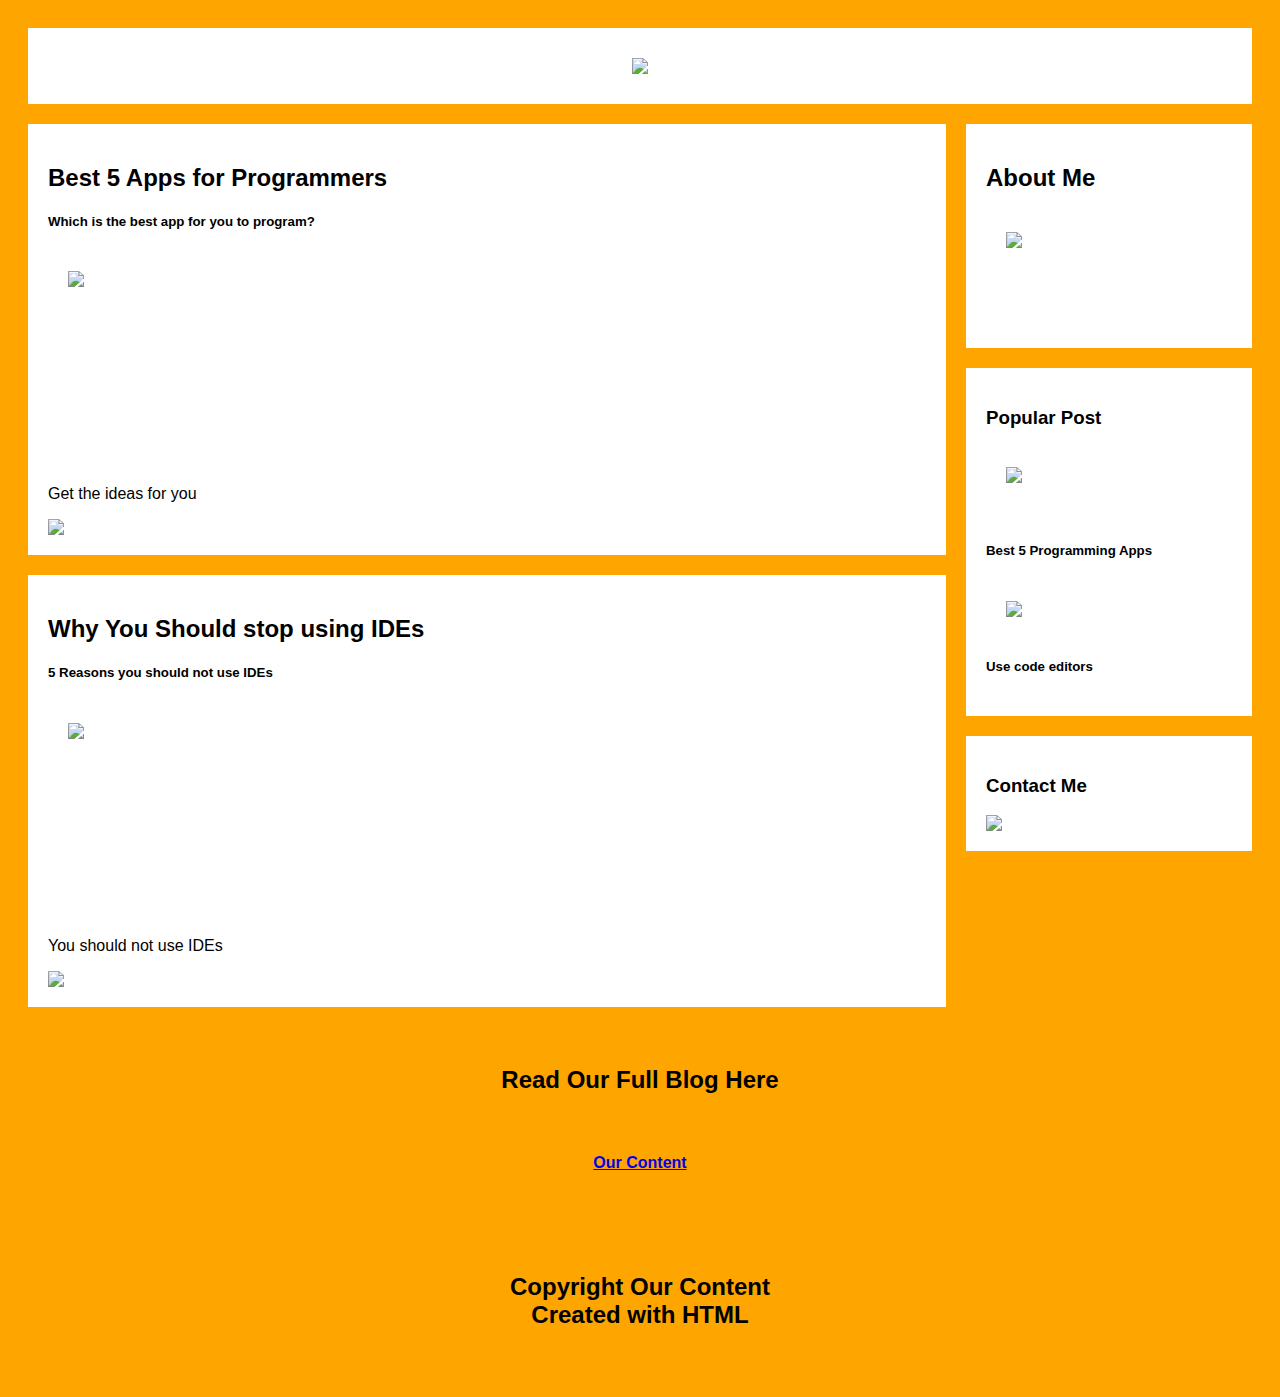
==== index.html @ b3c0ff1b "Add files via upload" ====
<html>
<head>
<style>
* {
  box-sizing: border-box;
}

body {
  font-family:Helvetica;
  padding: 20px;
  background: orange;
}

.header {
  padding: 30px;
  font-size: 40px;
  text-align: center;
  background: white;
}

.leftcolumn { 
  float: left;
  width: 75%;
}

.rightcolumn {
  float: left;
  width: 25%;
  padding-left: 20px;
}

.fakeimg {
  background-color: white;
  width: 85%;
  padding: 20px;
}

.card {
  background-color: white;
  padding: 20px;
  margin-top: 20px;
}

.row:after {
  content: "";
  display: table;
  clear: both;
}

.footer {
  padding: 20px;
  text-align: center;
  background: ;
  margin-top: 20px;
}

@media screen and (max-width: 800px) {
  .leftcolumn, .rightcolumn { 
    width: 100%;
    padding: 0;
  }
}
</style>
</head>
<body>
<div class="header">
  <img src = "images/logo.png">
</div>

<div class="row">
  <div class="leftcolumn">
    <div class="card">
      <h2>Best 5 Apps for Programmers</h2>
      <h5>Which is the best app for you to program?</h5>
      <div class="fakeimg" style="height:200px;"><img src = "images/program.jpg"></div><br>
      <p>Get the ideas for you</p>
      <a href = "program.html"><img src = "images/continue.png"></a>
    </div>
    <div class="card">
      <h2>Why You Should stop using IDEs</h2>
      <h5>5 Reasons you should not use IDEs</h5>
      <div class="fakeimg" style="height:200px;"><img src = "images/editor.jpg"> </div><br>
      <p>You should not use IDEs</p>
      <a href = "editor.html"><img src = "images/continue.png"></a>

    </div>
  </div>
  <div class="rightcolumn">
    <div class="card">
      <h2>About Me</h2>
      <div class="fakeimg" style="height:100px;"><img src = "images/profile.png"></div>
      <p></p>
    </div>
    <div class="card">
      <h3>Popular Post</h3>
      <div class="fakeimg"><a href = "program.html"><img src = "images/program-100.jpg"></a> </div><br>
      <h5>Best 5 Programming Apps</h5>
      <div class="fakeimg"><a href = "editor.html"><img src = "images/editor-100.jpg"></a></div>
      <h5>Use code editors</h5>
    </div>
    <div class="card">
      <h3>Contact Me</h3>
      <a href = "https://wa.link/kfzb33"><img src = "images/wa.jpg"></a>
    </div>
  </div>
</div>

<div class="footer">
<h2>Read Our Full Blog Here</h2><br><a href = "blog.html"><h4>Our Content</h4></a>
</div>
<div class="footer">
  <h2>Copyright Our Content<br>Created with HTML</h2>
</div>
</body>
</html>
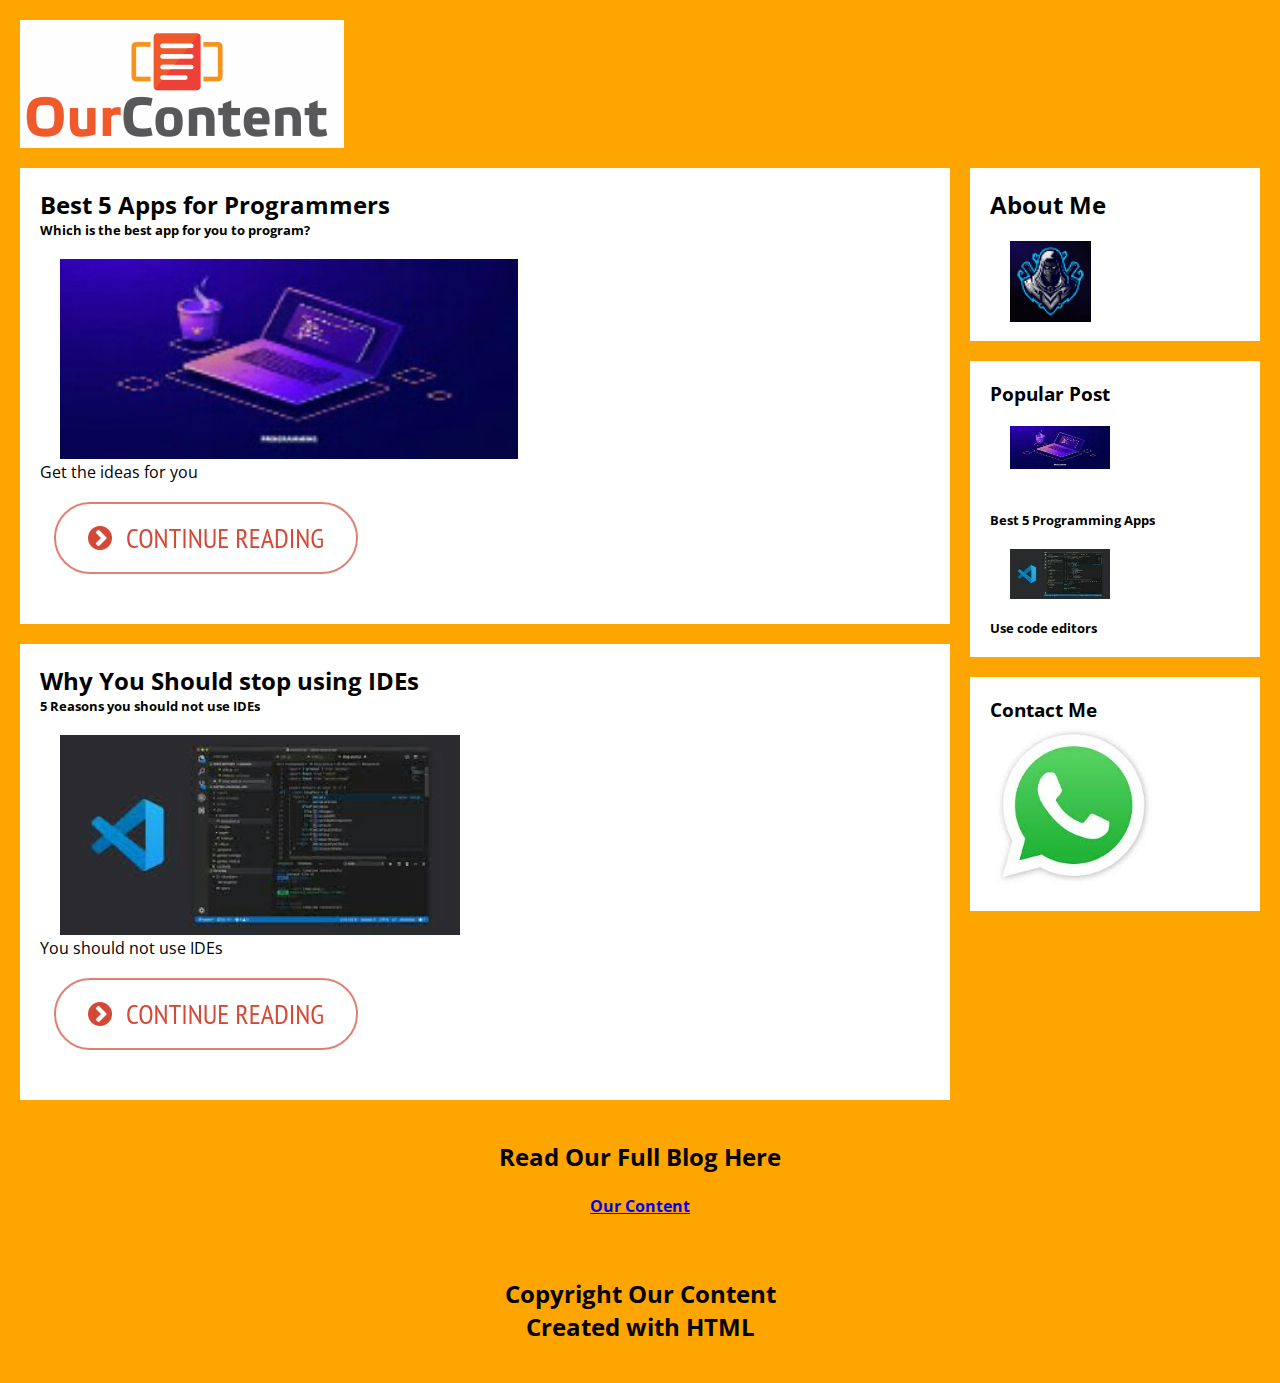
==== commit 35f8492d: "Add files via upload" ====
--- a/index.html
+++ b/index.html
@@ -1,72 +1,12 @@
 <html>
 <head>
-<style>
-* {
-  box-sizing: border-box;
-}
-
-body {
-  font-family:Helvetica;
-  padding: 20px;
-  background: orange;
-}
-
-.header {
-  padding: 30px;
-  font-size: 40px;
-  text-align: center;
-  background: white;
-}
-
-.leftcolumn { 
-  float: left;
-  width: 75%;
-}
-
-.rightcolumn {
-  float: left;
-  width: 25%;
-  padding-left: 20px;
-}
-
-.fakeimg {
-  background-color: white;
-  width: 85%;
-  padding: 20px;
-}
-
-.card {
-  background-color: white;
-  padding: 20px;
-  margin-top: 20px;
-}
-
-.row:after {
-  content: "";
-  display: table;
-  clear: both;
-}
-
-.footer {
-  padding: 20px;
-  text-align: center;
-  background: ;
-  margin-top: 20px;
-}
-
-@media screen and (max-width: 800px) {
-  .leftcolumn, .rightcolumn { 
-    width: 100%;
-    padding: 0;
-  }
-}
-</style>
+<link rel="stylesheet" type="text/css" href="style.css">
+<link href="https://fonts.googleapis.com/css?family=Open+Sans" rel="stylesheet">
 </head>
 <body>
-<div class="header">
+<div class="site-header">
   <img src = "images/logo.png">
 </div>
-
 <div class="row">
   <div class="leftcolumn">
     <div class="card">
--- a/style.css
+++ b/style.css
@@ -0,0 +1,120 @@
+*{
+    margin: 0; padding:0; box-sizing: border-box;
+    font-family: 'Open Sans', sans-serif;
+}
+.header {
+    width: 100%;
+    height: 100vh;
+    background: linear-gradient(57 deg,red, yellow, );
+    clip-path: polygon(0% 0%, 100% 0%, 100% 80%, 0% 100%);
+
+}
+nav{
+    width: 100%; height: 100px;
+    /*background-color:  red;*/
+    display: flex; color: white;
+    
+}
+.logo{
+    width: 50%;
+    height: 100px;
+}
+
+.logo h1{
+    line-height: 100px;
+    padding-left: 50px;
+}
+
+.menu{
+    width: 50%; height: 100px;
+}
+
+.menu ul{
+    width: 100%;
+    height: 100px;
+    display: flex;
+    flex-direction: row;
+    justify-content: space-around;
+    align-items:  center;
+}
+
+.menu ul li{
+    list-style: none;
+    font-size: 12px;
+    font-weight: bold;
+    text-transform: uppercase;
+}
+
+section{ display: flex;  }
+
+.leftside { width: 45%; height: auto; overflow: hidden; margin-top: 20px;}
+
+.leftside img{  width: 600px;  height: 500px; }
+
+.rightside{ width: 55%; height: 300px; color: white; text-align: center; margin-top: 80px; padding: 40px;}
+
+.rightside h1{ text-align: center;
+    color: #ffffff;
+    font-size: 50px;
+    font-weight: 900;
+    text-transform: uppercase; } 
+
+.rightside p {  
+    font-size: 1.1rem; padding: 30px 0; }
+
+.rightside button{   font-size: 17px;
+    font-weight: 600;
+    color: white;
+    text-transform: uppercase;
+    background: linear-gradient(57deg, #00C6A7 , #1E4D92 ); 
+    border-radius: 4px 4px 4px 4px;
+    padding: 20px 35px ; 
+}
+
+
+
+.rightside button:hover{
+      background: linear-gradient(57deg, #1E4D92, #00C6A7 );   
+}
+
+body {
+  font-family:Helvetica;
+  padding: 20px;
+  background: orange;
+}
+
+.leftcolumn { 
+  float: left;
+  width: 75%;
+}
+
+.rightcolumn {
+  float: left;
+  width: 25%;
+  padding-left: 20px;
+}
+
+.fakeimg {
+  background-color: white;
+  width: 85%;
+  padding: 20px;
+}
+
+.card {
+  background-color: white;
+  padding: 20px;
+  margin-top: 20px;
+}
+
+.row:after {
+  content: "";
+  display: table;
+  clear: both;
+}
+
+.footer {
+  padding: 20px;
+  text-align: center;
+  background: ;
+  margin-top: 20px;
+}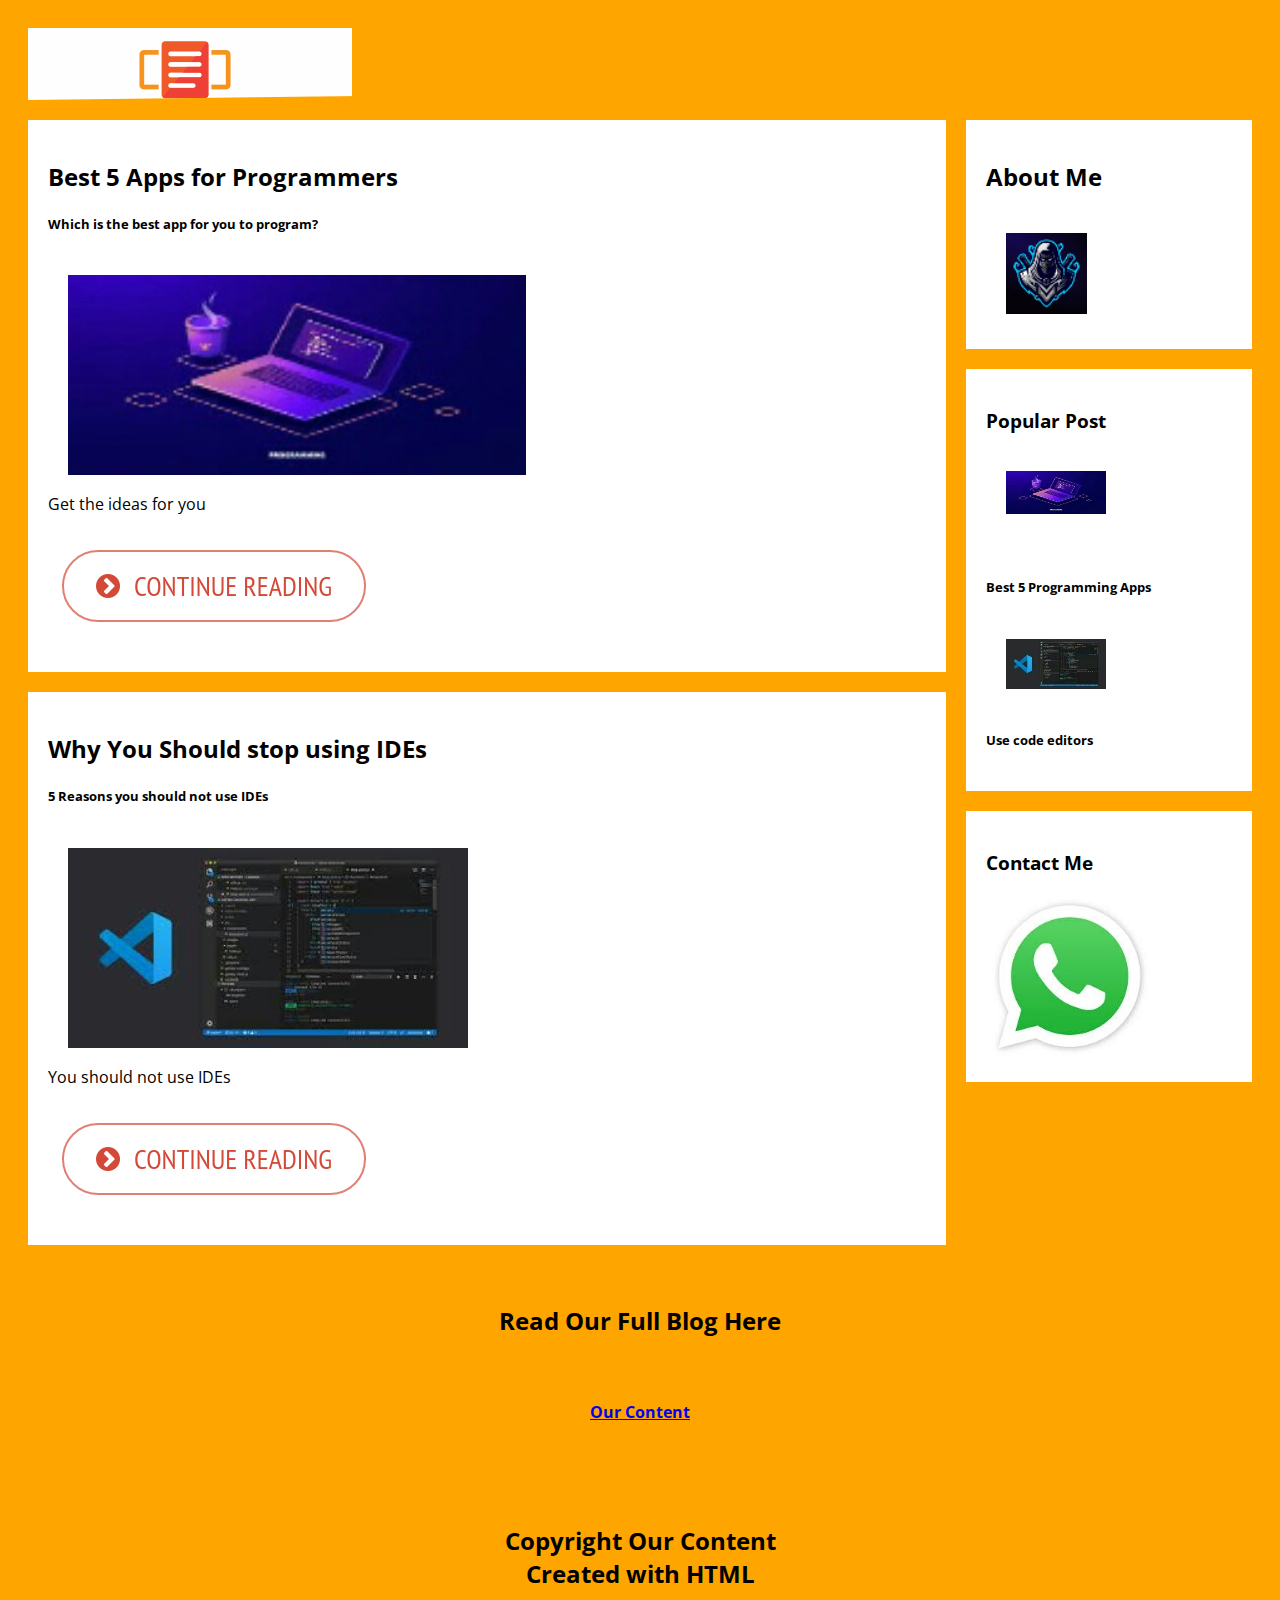
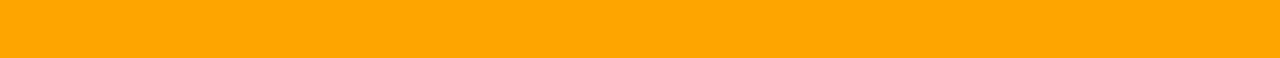
==== commit b10511aa: "Add files via upload" ====
--- a/index.html
+++ b/index.html
@@ -4,7 +4,7 @@
 <link href="https://fonts.googleapis.com/css?family=Open+Sans" rel="stylesheet">
 </head>
 <body>
-<div class="site-header">
+<div class="header">
   <img src = "images/logo.png">
 </div>
 <div class="row">
--- a/style.css
+++ b/style.css
@@ -1,10 +1,10 @@
 *{
-    margin: 0; padding:0; box-sizing: border-box;
+    box-sizing: border-box;
     font-family: 'Open Sans', sans-serif;
 }
 .header {
     width: 100%;
-    height: 100vh;
+    height: 8vh;
     background: linear-gradient(57 deg,red, yellow, );
     clip-path: polygon(0% 0%, 100% 0%, 100% 80%, 0% 100%);
 
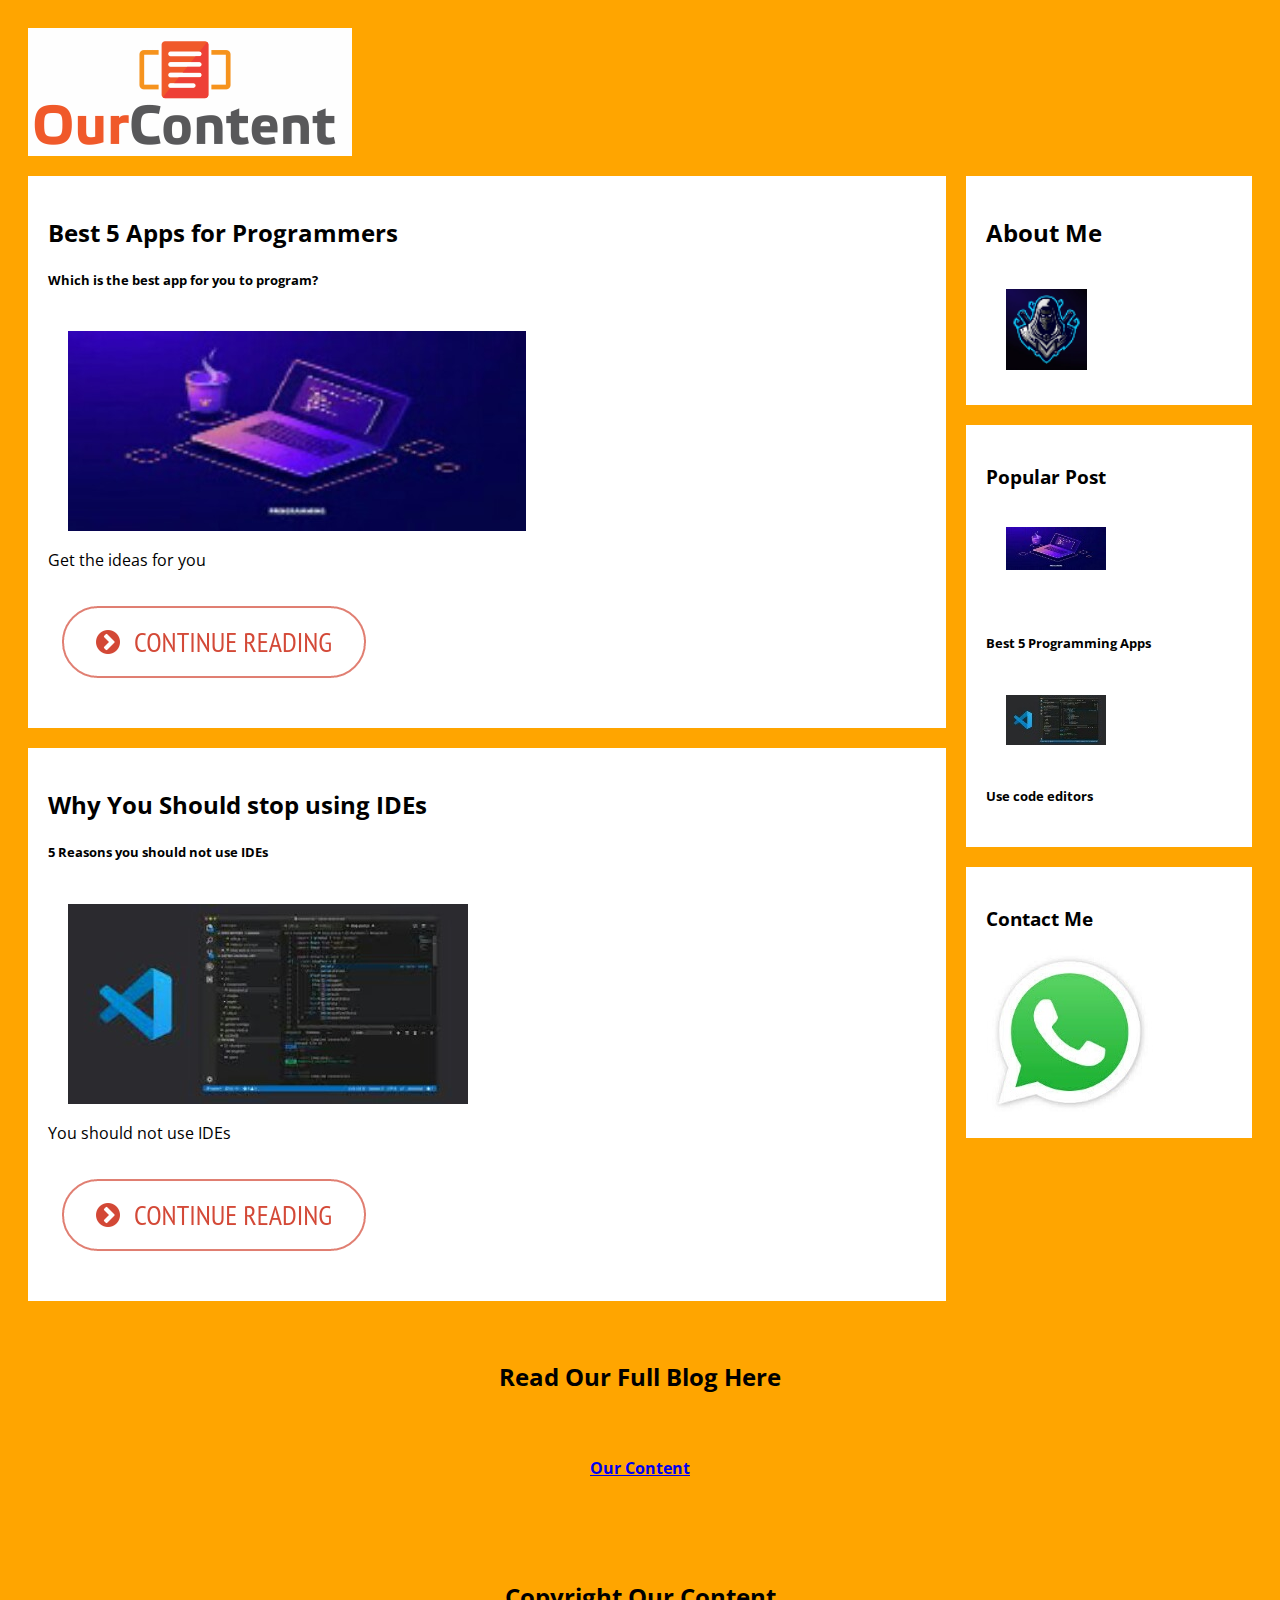
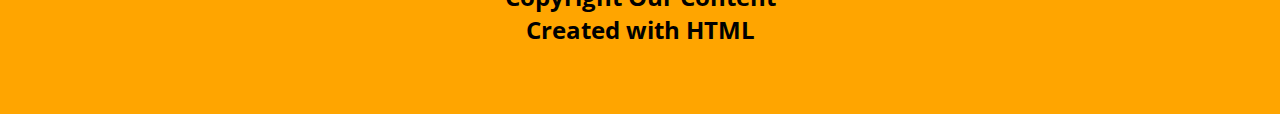
==== commit 0f62319a: "Add files via upload" ====
--- a/index.html
+++ b/index.html
@@ -4,7 +4,7 @@
 <link href="https://fonts.googleapis.com/css?family=Open+Sans" rel="stylesheet">
 </head>
 <body>
-<div class="header">
+<div class="nonheader">
   <img src = "images/logo.png">
 </div>
 <div class="row">
--- a/style.css
+++ b/style.css
@@ -4,7 +4,7 @@
 }
 .header {
     width: 100%;
-    height: 8vh;
+    height: 15vh;
     background: linear-gradient(57 deg,red, yellow, );
     clip-path: polygon(0% 0%, 100% 0%, 100% 80%, 0% 100%);
 
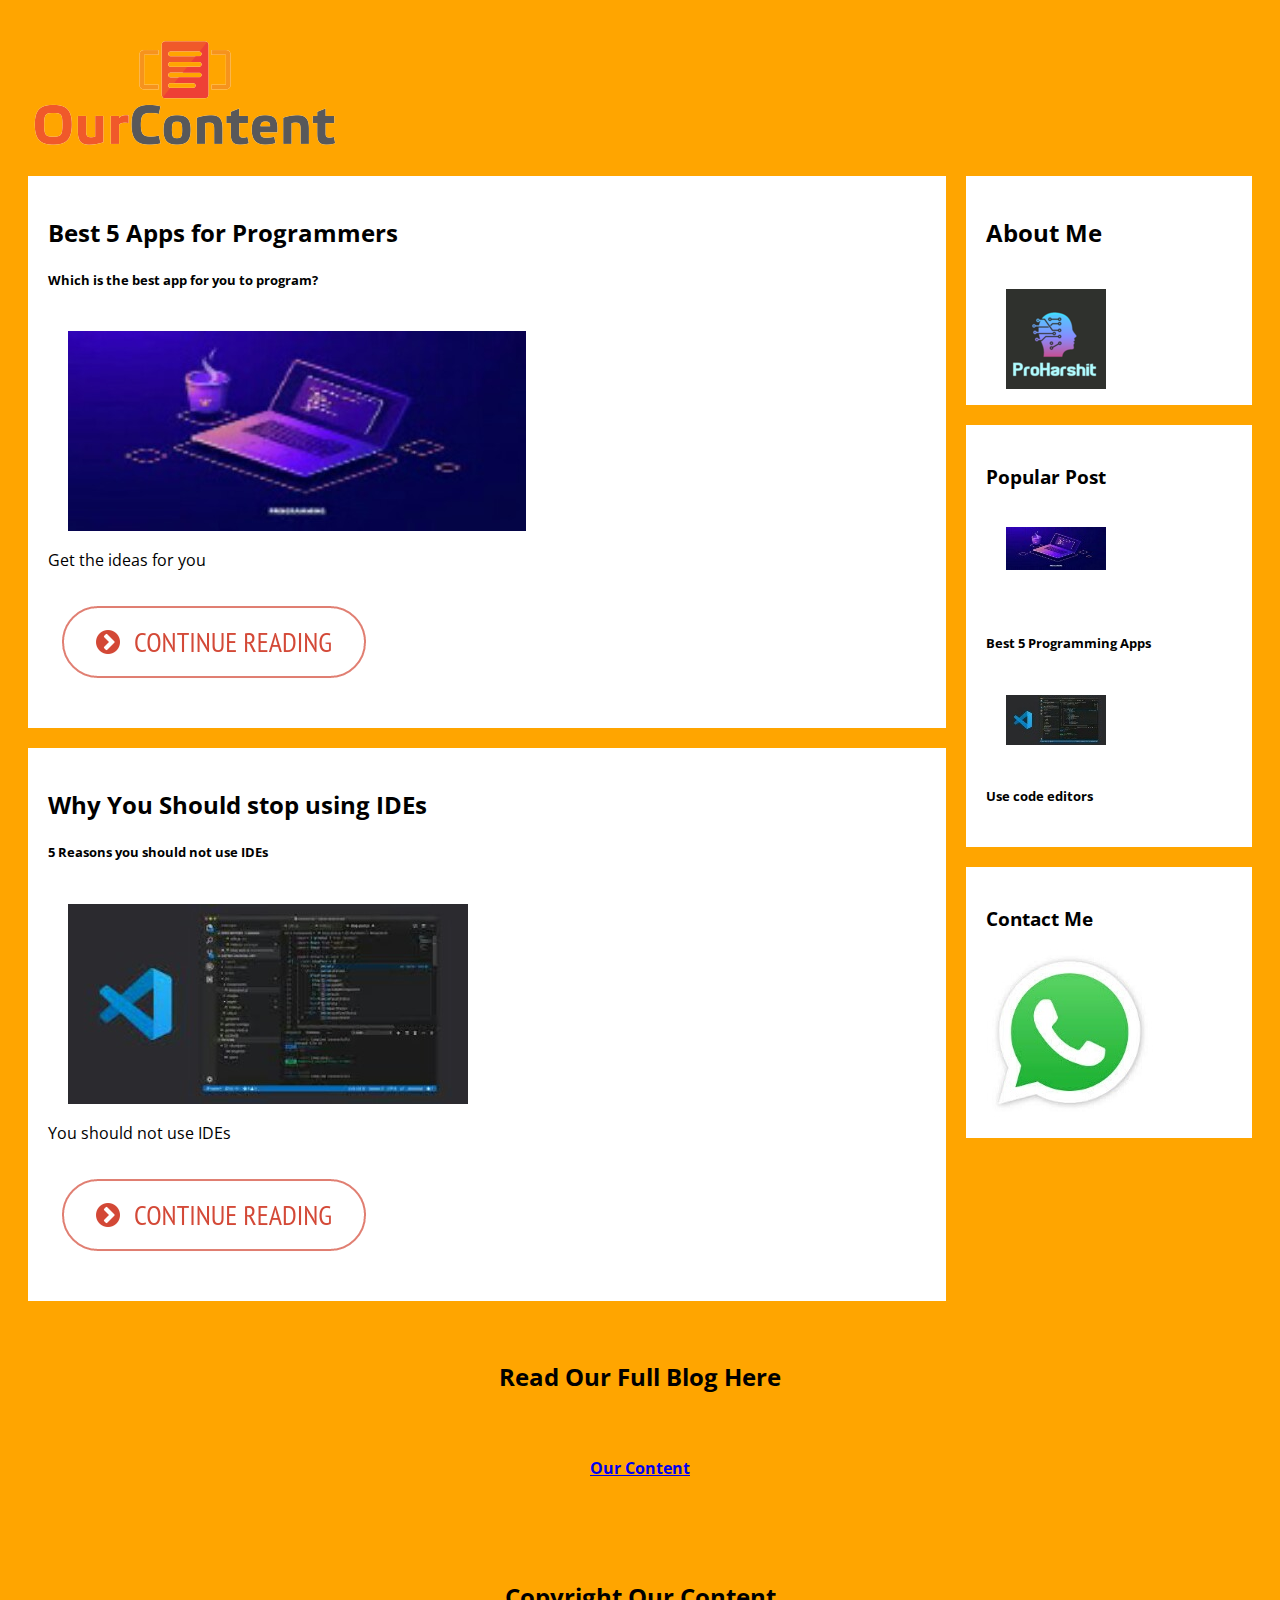
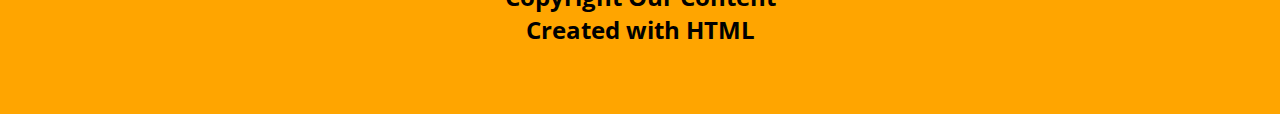
==== commit f7358733: "Add files via upload" ====
--- a/index.html
+++ b/index.html
@@ -1,5 +1,6 @@
 <html>
 <head>
+<meta name="viewport" content="width=device-width, initial-scale=1">
 <link rel="stylesheet" type="text/css" href="style.css">
 <link href="https://fonts.googleapis.com/css?family=Open+Sans" rel="stylesheet">
 </head>
--- a/style.css
+++ b/style.css
@@ -2,83 +2,9 @@
     box-sizing: border-box;
     font-family: 'Open Sans', sans-serif;
 }
-.header {
-    width: 100%;
-    height: 15vh;
-    background: linear-gradient(57 deg,red, yellow, );
-    clip-path: polygon(0% 0%, 100% 0%, 100% 80%, 0% 100%);
-
-}
-nav{
-    width: 100%; height: 100px;
-    /*background-color:  red;*/
-    display: flex; color: white;
-    
-}
-.logo{
-    width: 50%;
-    height: 100px;
-}
-
-.logo h1{
-    line-height: 100px;
-    padding-left: 50px;
-}
-
-.menu{
-    width: 50%; height: 100px;
-}
-
-.menu ul{
-    width: 100%;
-    height: 100px;
-    display: flex;
-    flex-direction: row;
-    justify-content: space-around;
-    align-items:  center;
-}
-
-.menu ul li{
-    list-style: none;
-    font-size: 12px;
-    font-weight: bold;
-    text-transform: uppercase;
-}
-
-section{ display: flex;  }
-
-.leftside { width: 45%; height: auto; overflow: hidden; margin-top: 20px;}
-
-.leftside img{  width: 600px;  height: 500px; }
-
-.rightside{ width: 55%; height: 300px; color: white; text-align: center; margin-top: 80px; padding: 40px;}
-
-.rightside h1{ text-align: center;
-    color: #ffffff;
-    font-size: 50px;
-    font-weight: 900;
-    text-transform: uppercase; } 
-
-.rightside p {  
-    font-size: 1.1rem; padding: 30px 0; }
-
-.rightside button{   font-size: 17px;
-    font-weight: 600;
-    color: white;
-    text-transform: uppercase;
-    background: linear-gradient(57deg, #00C6A7 , #1E4D92 ); 
-    border-radius: 4px 4px 4px 4px;
-    padding: 20px 35px ; 
-}
-
-
-
-.rightside button:hover{
-      background: linear-gradient(57deg, #1E4D92, #00C6A7 );   
-}
 
 body {
-  font-family:Helvetica;
+  font-family:Open Sans;
   padding: 20px;
   background: orange;
 }
@@ -117,4 +43,11 @@
   text-align: center;
   background: ;
   margin-top: 20px;
+}
+
+@media screen and (max-width: 800px) {
+  .leftcolumn, .rightcolumn {
+    width: 100%;
+    padding: 0;
+  }
 }